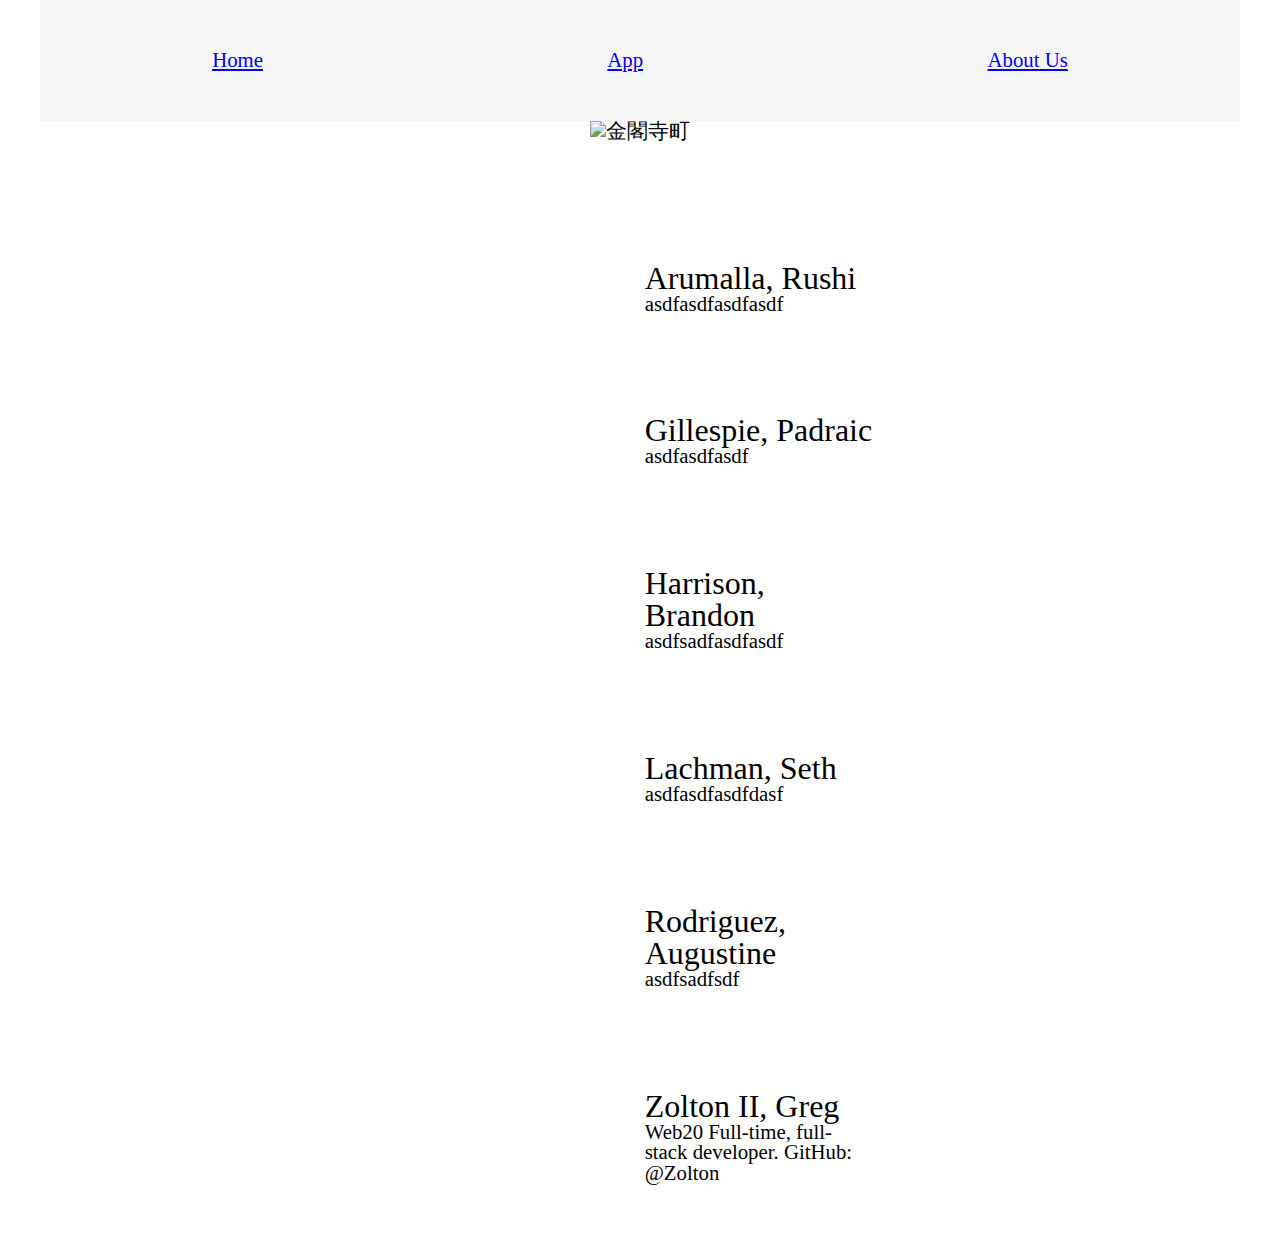
==== About Us.html @ e52b8a9f "Fixed links, nav and footer links work, just missing the app login button" ====
<!DOCTYPE html>

<html lang="en">
  <head>
    <meta charset="utf-8" />
    <meta name="viewport" content="width=device-width, initial-scale=1.0" />

    <link rel="stylesheet" href="css/index.css" />
    <title>About Us</title>
  </head>
  <header>
    <nav class="top-nav-bar">
      <a href="/index.html#">Home</a>
      <a href="#">App</a>
      <a href="/About%20Us.html">About Us</a>
    </nav>
  </header>
  <body>
    <section class="top-fold">
      <img class="carousel" src="img/kinkakuji.jpg" , alt="金閣寺町" />
    </section>
    <section class="about-us-first-row">
      <div class="member-picture-plus-info">
        <img class="member-photo" src="img/arumalla.jpg" , alt="" />
        <div class="member-info">
          <h2>Arumalla, Rushi</h2>
          <p>
            asdfasdfasdfasdf
          </p>
        </div>
      </div>
      <div class="member-picture-plus-info">
        <img class="member-photo" src="img/gillespie.jpg" , alt="" />
        <div class="member-info">
          <h2>Gillespie, Padraic</h2>
          <p>
            asdfasdfasdf
          </p>
        </div>
      </div>
      <div class="member-picture-plus-info">
        <img class="member-photo" src="img/harrison.jpg" , alt="" />
        <div class="member-info">
          <h2>Harrison, Brandon</h2>
          <p>
            asdfsadfasdfasdf
          </p>
        </div>
      </div>
      <div class="member-picture-plus-info">
        <img class="member-photo" src="img/lachman.jpg" , alt="" />
        <div class="member-info">
          <h2>Lachman, Seth</h2>
          <p>
            asdfasdfasdfdasf
          </p>
        </div>
      </div>
      <div class="member-picture-plus-info">
        <img class="member-photo" src="img/rodriguez.jpg" , alt="" />
        <div class="member-info">
          <h2>Rodriguez, Augustine</h2>
          <p>
            asdfsadfsdf
          </p>
        </div>
      </div>
      <div class="member-picture-plus-info">
        <img class="member-photo" src="img/zolton.jpg" , alt="" />
        <div class="member-info">
          <h2>Zolton II, Greg</h2>
          <p>
            Web20 Full-time, full-stack developer. GitHub: @Zolton
          </p>
        </div>
      </div>
    </section>
  </body>
</html>
---- css/index.css ----
/* http://meyerweb.com/eric/tools/css/reset/ 
   v2.0 | 20110126
   License: none (public domain)
*/
html,
body,
div,
span,
applet,
object,
iframe,
h1,
h2,
h3,
h4,
h5,
h6,
p,
blockquote,
pre,
a,
abbr,
acronym,
address,
big,
cite,
code,
del,
dfn,
em,
img,
ins,
kbd,
q,
s,
samp,
small,
strike,
strong,
sub,
sup,
tt,
var,
b,
u,
i,
center,
dl,
dt,
dd,
ol,
ul,
li,
fieldset,
form,
label,
legend,
table,
caption,
tbody,
tfoot,
thead,
tr,
th,
td,
article,
aside,
canvas,
details,
embed,
figure,
figcaption,
footer,
header,
hgroup,
menu,
nav,
output,
ruby,
section,
summary,
time,
mark,
audio,
video {
  margin: 0;
  padding: 0;
  border: 0;
  font-size: 62.5%;
  font: inherit;
  vertical-align: baseline;
}
/* HTML5 display-role reset for older browsers */
article,
aside,
details,
figcaption,
figure,
footer,
header,
hgroup,
menu,
nav,
section {
  display: block;
}
body {
  line-height: 1;
}
ol,
ul {
  list-style: none;
}
blockquote,
q {
  quotes: none;
}
blockquote:before,
blockquote:after,
q:before,
q:after {
  content: "";
  content: none;
}
table {
  border-collapse: collapse;
  border-spacing: 0;
}
header {
  width: 100%;
  background-color: whitesmoke;
}
header .top-nav-bar {
  display: flex;
  flex-flow: row nowrap;
  justify-content: space-around;
  align-items: flex-end;
  margin: 0px auto;
  width: 100%;
  font-size: 1.3rem;
  margin: 50px 0px;
}
.carousel {
  margin-bottom: 70px;
  width: 100%;
}
.fixed-image-separator {
  height: 200px;
  width: 100%;
}
body {
  display: flex;
  flex-flow: column nowrap;
  justify-content: space-between;
  align-items: center;
  margin: 0px auto;
  width: 100%;
  font-size: 1.3rem;
}
body h2 {
  font-size: 2rem;
}
body .first-row div {
  margin: 50px 0px;
}
body .second-row div {
  margin: 50px 0px;
}
body footer nav {
  display: flex;
  flex-flow: column nowrap;
  justify-content: space-around;
  align-items: center;
  margin: 0px auto;
  width: 100%;
  font-size: 1.3rem;
}
body footer nav a {
  margin: 10px 0px;
}
body footer div {
  margin: 50px 0px;
}
body button {
  padding: 15px;
  border-radius: 12px;
  background-color: green;
  color: white;
  font-size: 1.5rem;
  text-decoration: none;
}
@media screen and (min-width: 800px) {
  body .first-row {
    display: flex;
    flex-flow: row nowrap;
    justify-content: space-around;
    align-items: center;
    margin: 0px auto;
    width: 100%;
    font-size: 1.3rem;
    background-color: whitesmoke;
  }
  body div {
    margin: 50px 0px;
    justify-content: space-between;
  }
  body .first-row div {
    margin: 50px 0px;
    width: 28%;
  }
  body .second-row {
    background-color: whitesmoke;
  }
  body .second-row div {
    margin: 50px 0px;
  }
  body footer nav {
    display: flex;
    flex-flow: column nowrap;
    justify-content: space-around;
    align-items: center;
    margin: 0px auto;
    width: 100%;
    font-size: 1.3rem;
  }
  body footer nav a {
    margin: 10px 0px;
  }
  body footer div {
    margin: 50px 0px;
  }
}
@media screen and (min-width: 1000px) {
  body {
    max-width: 1200px;
  }
  body .second-row {
    display: flex;
    flex-flow: row nowrap;
    justify-content: space-around;
    align-items: center;
    margin: 0px auto;
    width: 100%;
    font-size: 1.3rem;
    margin: 50px 0px;
  }
  body .second-row div {
    width: 45%;
  }
}
header {
  width: 100%;
  background-color: whitesmoke;
}
header .top-nav-bar {
  display: flex;
  flex-flow: row nowrap;
  justify-content: space-around;
  align-items: flex-end;
  margin: 0px auto;
  width: 100%;
  font-size: 1.3rem;
  margin: 50px 0px;
}
.carousel {
  margin-bottom: 70px;
  width: 100%;
}
.member-picture-plus-info {
  display: flex;
  flex-flow: column nowrap;
  justify-content: space-around;
  align-items: center;
  margin: 0px auto;
  width: 100%;
  font-size: 1.3rem;
  margin: 50px 0px;
}
.member-picture-plus-info .member-photo {
  margin-bottom: 20px;
  width: 100%;
}
.member-picture-plus-info .member-info h2 {
  font-size: 2rem;
}
@media screen and (min-width: 800px) {
  .member-picture-plus-info {
    display: flex;
    flex-flow: row nowrap;
    justify-content: space-around;
    align-items: center;
    margin: 0px auto;
    width: 100%;
    font-size: 1.3rem;
  }
  .member-picture-plus-info .member-photo {
    width: 48%;
  }
  .member-picture-plus-info .member-info {
    width: 48%;
  }
}
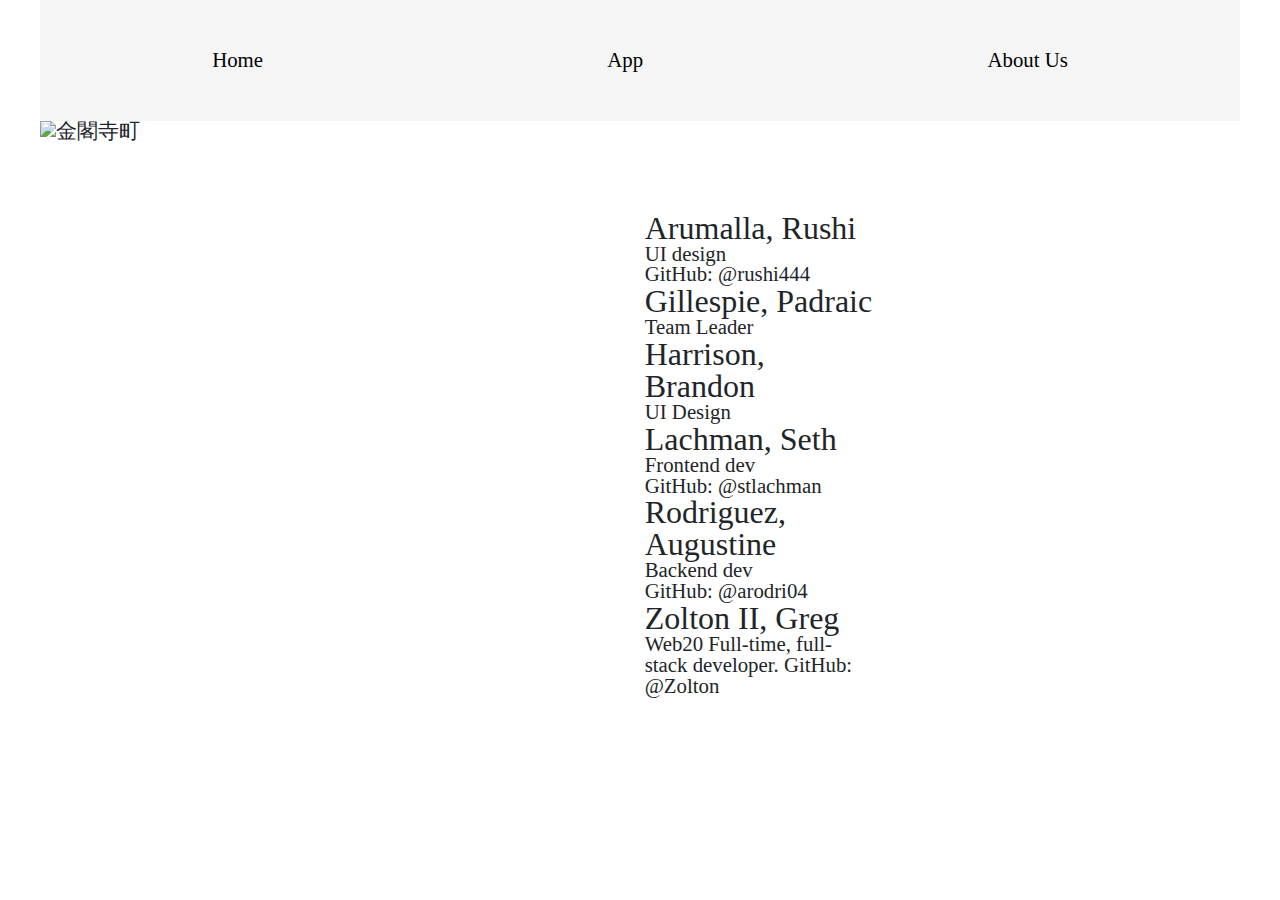
==== commit d237ccc5: "MVP + most stretch goals done.  Just needs color to make it less drab" ====
--- a/About Us.html
+++ b/About Us.html
@@ -11,7 +11,7 @@
   <header>
     <nav class="top-nav-bar">
       <a href="/index.html#">Home</a>
-      <a href="#">App</a>
+      <a href="https://macro-calculator.netlify.com/login">App</a>
       <a href="/About%20Us.html">About Us</a>
     </nav>
   </header>
@@ -25,8 +25,9 @@
         <div class="member-info">
           <h2>Arumalla, Rushi</h2>
           <p>
-            asdfasdfasdfasdf
+            UI design
           </p>
+          <p>GitHub: @rushi444</p>
         </div>
       </div>
       <div class="member-picture-plus-info">
@@ -34,7 +35,7 @@
         <div class="member-info">
           <h2>Gillespie, Padraic</h2>
           <p>
-            asdfasdfasdf
+            Team Leader
           </p>
         </div>
       </div>
@@ -43,7 +44,7 @@
         <div class="member-info">
           <h2>Harrison, Brandon</h2>
           <p>
-            asdfsadfasdfasdf
+            UI Design
           </p>
         </div>
       </div>
@@ -51,8 +52,9 @@
         <img class="member-photo" src="img/lachman.jpg" , alt="" />
         <div class="member-info">
           <h2>Lachman, Seth</h2>
+          <p>Frontend dev</p>
           <p>
-            asdfasdfasdfdasf
+            GitHub: @stlachman
           </p>
         </div>
       </div>
@@ -61,8 +63,9 @@
         <div class="member-info">
           <h2>Rodriguez, Augustine</h2>
           <p>
-            asdfsadfsdf
+            Backend dev
           </p>
+          <p>GitHub: @arodri04</p>
         </div>
       </div>
       <div class="member-picture-plus-info">
@@ -75,5 +78,6 @@
         </div>
       </div>
     </section>
+    <script src="js/Macro Calculator JS.js" async></script>
   </body>
 </html>
--- a/css/index.css
+++ b/css/index.css
@@ -2,6 +2,7 @@
    v2.0 | 20110126
    License: none (public domain)
 */
+@import "https://maxcdn.bootstrapcdn.com/bootstrap/4.0.0/css/bootstrap.min.css";
 html,
 body,
 div,
@@ -138,16 +139,19 @@
   margin: 0px auto;
   width: 100%;
   font-size: 1.3rem;
-  margin: 50px 0px;
-}
-.carousel {
-  margin-bottom: 70px;
-  width: 100%;
 }
 .fixed-image-separator {
   height: 200px;
   width: 100%;
 }
+.fixed-image-separator2 {
+  display: none;
+  height: 200px;
+  width: 100%;
+}
+nav a {
+  color: black;
+}
 body {
   display: flex;
   flex-flow: column nowrap;
@@ -156,16 +160,27 @@
   margin: 0px auto;
   width: 100%;
   font-size: 1.3rem;
+}
+body .top-fold {
+  display: flex;
+  flex-flow: column nowrap;
+  justify-content: space-around;
+  align-items: center;
+  margin: 0px auto;
+  width: 100%;
+  font-size: 1.3rem;
+}
+body .first-row div {
+  margin: 50px 0px;
+  justify-content: space-between;
+}
+body .second-row div {
+  margin: 50px 0px;
+  justify-content: space-between;
 }
 body h2 {
   font-size: 2rem;
 }
-body .first-row div {
-  margin: 50px 0px;
-}
-body .second-row div {
-  margin: 50px 0px;
-}
 body footer nav {
   display: flex;
   flex-flow: column nowrap;
@@ -178,16 +193,13 @@
 body footer nav a {
   margin: 10px 0px;
 }
-body footer div {
-  margin: 50px 0px;
-}
-body button {
-  padding: 15px;
-  border-radius: 12px;
-  background-color: green;
-  color: white;
+body .button1 {
+  color: black;
+  text-decoration: none;
+  padding: 5px;
+  border-radius: 5px;
+  background-color: white;
   font-size: 1.5rem;
-  text-decoration: none;
 }
 @media screen and (min-width: 800px) {
   body .first-row {
@@ -200,34 +212,17 @@
     font-size: 1.3rem;
     background-color: whitesmoke;
   }
-  body div {
-    margin: 50px 0px;
-    justify-content: space-between;
-  }
   body .first-row div {
-    margin: 50px 0px;
     width: 28%;
+  }
+  body .fixed-image-separator {
+    display: none;
+  }
+  body .fixed-image-separator2 {
+    display: flex;
   }
   body .second-row {
     background-color: whitesmoke;
-  }
-  body .second-row div {
-    margin: 50px 0px;
-  }
-  body footer nav {
-    display: flex;
-    flex-flow: column nowrap;
-    justify-content: space-around;
-    align-items: center;
-    margin: 0px auto;
-    width: 100%;
-    font-size: 1.3rem;
-  }
-  body footer nav a {
-    margin: 10px 0px;
-  }
-  body footer div {
-    margin: 50px 0px;
   }
 }
 @media screen and (min-width: 1000px) {
@@ -242,7 +237,6 @@
     margin: 0px auto;
     width: 100%;
     font-size: 1.3rem;
-    margin: 50px 0px;
   }
   body .second-row div {
     width: 45%;
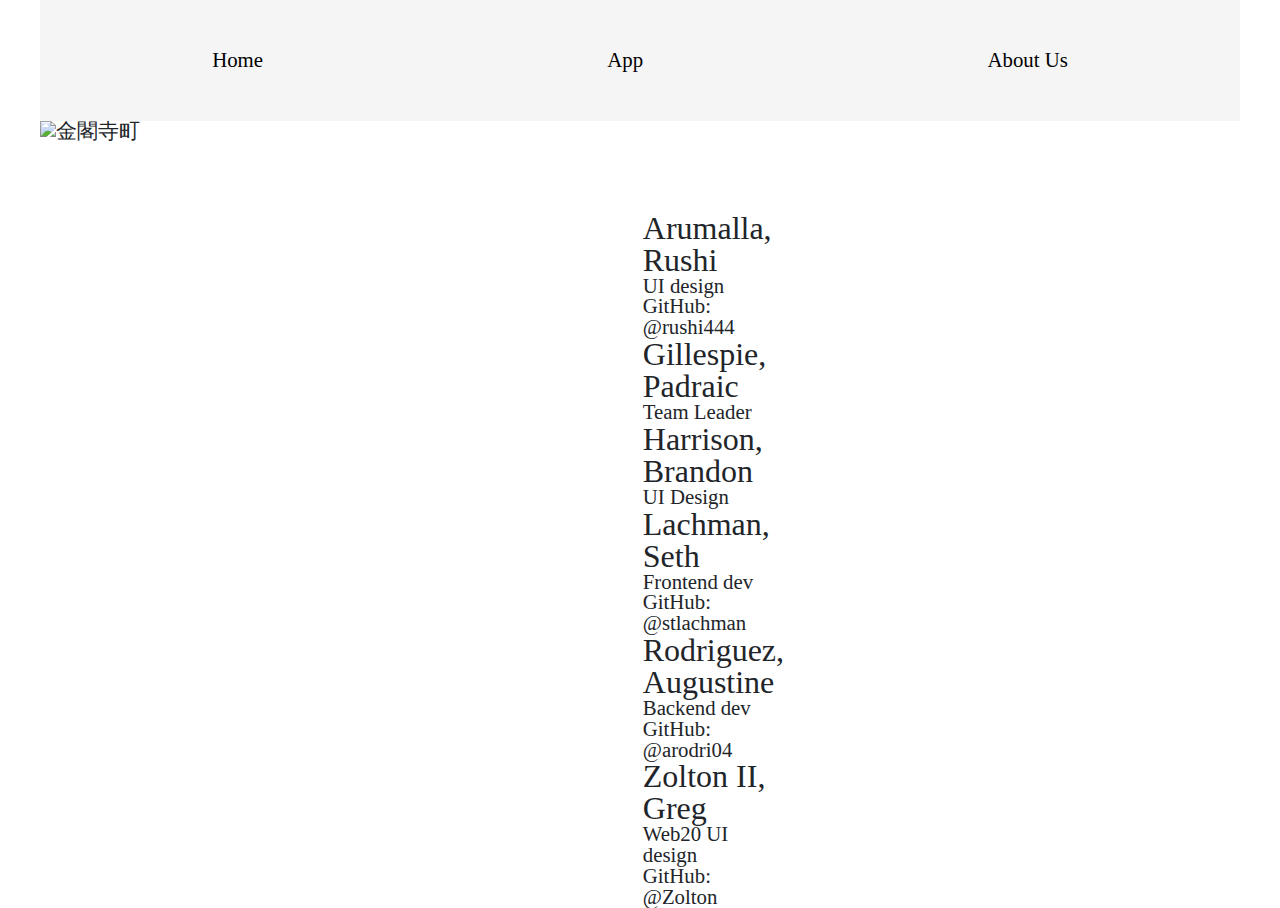
==== commit 4408516b: "style tweaks" ====
--- a/About Us.html
+++ b/About Us.html
@@ -73,7 +73,10 @@
         <div class="member-info">
           <h2>Zolton II, Greg</h2>
           <p>
-            Web20 Full-time, full-stack developer. GitHub: @Zolton
+            Web20 UI design
+          </p>
+          <p>
+            GitHub: @Zolton
           </p>
         </div>
       </div>
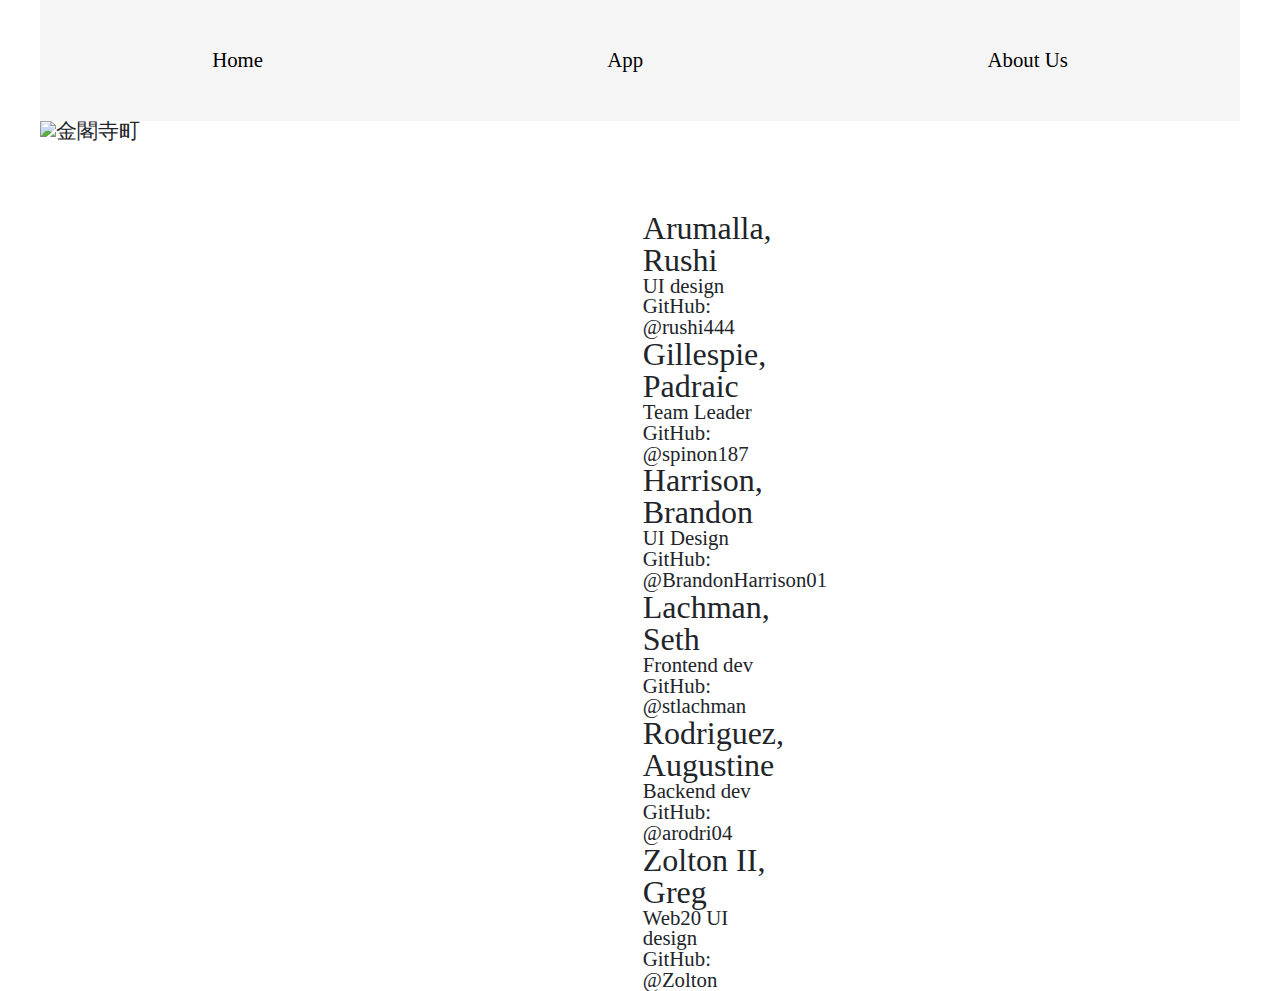
==== commit 6c0fea95: "Finished About Us page" ====
--- a/About Us.html
+++ b/About Us.html
@@ -36,7 +36,7 @@
           <h2>Gillespie, Padraic</h2>
           <p>
             Team Leader
-          </p>
+          </p><p>GitHub: @spinon187</p>
         </div>
       </div>
       <div class="member-picture-plus-info">
@@ -46,6 +46,7 @@
           <p>
             UI Design
           </p>
+          <p>GitHub: @BrandonHarrison01</p>
         </div>
       </div>
       <div class="member-picture-plus-info">
